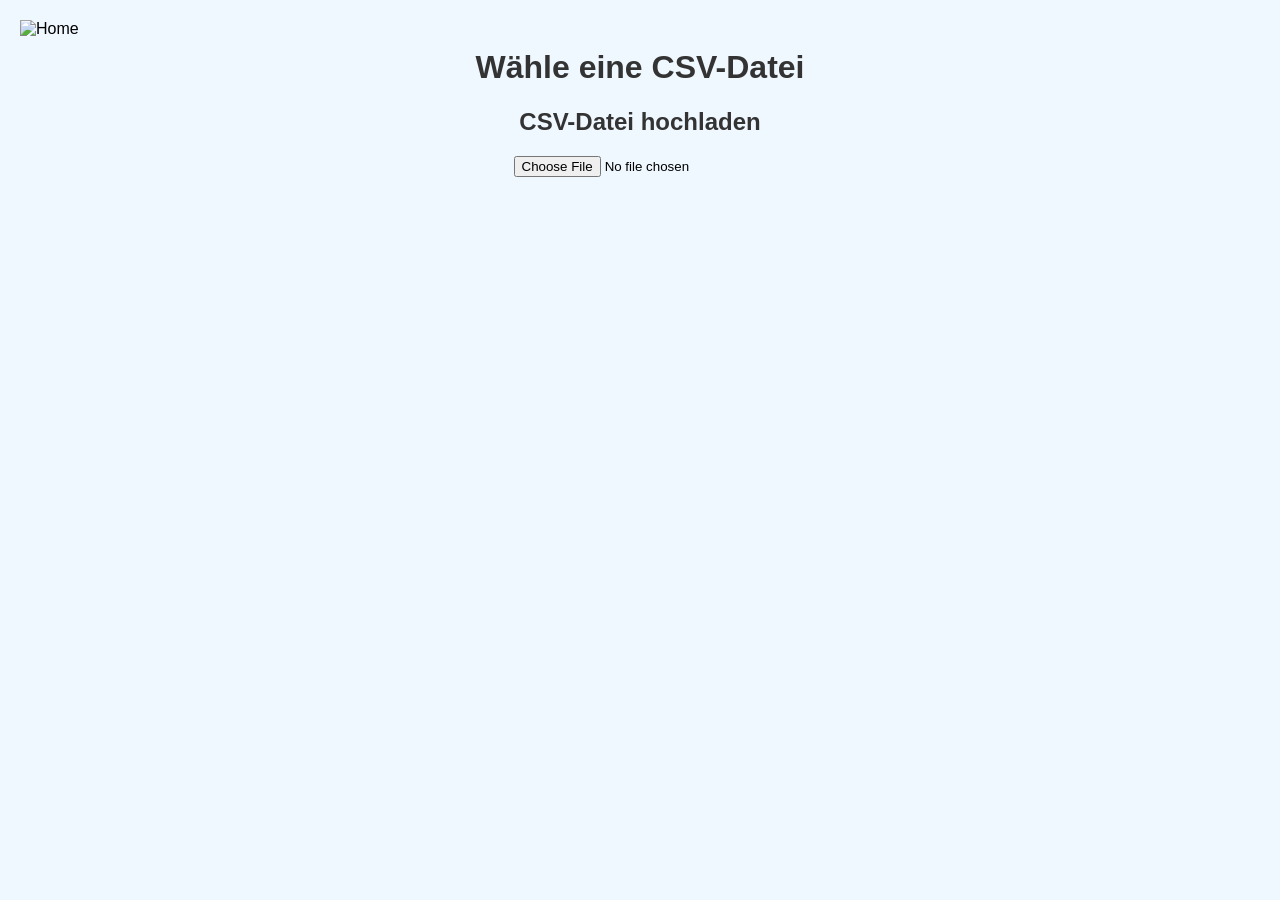
==== index.html @ fa78eabd "base version" ====
<!DOCTYPE html>
<!--
    Autor: Martin Stangl
    © 2024 Martin Stangl. Alle Rechte vorbehalten.
-->
<html lang="de">

<head>
    <meta charset="UTF-8">
    <meta name="viewport" content="width=device-width, initial-scale=1.0">
    <title>Lernprogramm</title>
    <style>
        body {
            font-family: Arial, sans-serif;
            background-color: #f0f8ff;
            text-align: center;
            padding: 20px;
        }

        h1,
        h2 {
            color: #333;
        }

        button {
            font-size: 18px;
            padding: 15px;
            margin: 10px;
            border-radius: 8px;
            border: none;
            cursor: pointer;
            transition: background-color 0.3s;
        }

        button:hover {
            background-color: #87CEEB;
        }

        .option-btn {
            background-color: #4682B4;
            color: white;
            width: 150px;
        }

        .hidden {
            display: none;
        }

        .lesson-selection {
            margin: 20px 0;
        }

        .home-icon {
            position: absolute;
            top: 20px;
            left: 20px;
            cursor: pointer;
        }

        .home-icon img {
            width: 40px;
            height: 40px;
        }

        .quiz-container {
            margin-top: 50px;
        }

        .word-display {
            font-size: 36px;
            margin: 40px 0;
        }

        .options {
            display: flex;
            justify-content: center;
            gap: 20px;
        }

        .option-btn {
            padding: 10px 20px;
            font-size: 20px;
        }

        .scoreboard {
            font-size: 20px;
            margin-top: 20px;
        }

        #input-field {
            font-size: 20px;
            padding: 10px;
            margin-top: 20px;
            width: 300px;
            text-align: center;
        }
    </style>
</head>

<body>

    <div class="home-icon" onclick="goToHome()">
        <img src="https://img.icons8.com/ios-filled/50/000000/home.png" alt="Home">
    </div>

    <h1 id="headerText">Wähle eine CSV-Datei</h1>

    <div id="csv-upload-section">
        <h2>CSV-Datei hochladen</h2>
        <input type="file" id="csvFileInput" accept=".csv" onchange="loadCSVFile()">
    </div>

    <div id="lesson-selection-section" class="hidden">
        <h2>Lektionen:</h2>
        <div id="lesson-selection" class="lesson-selection"></div>
        <button class="option-btn" onclick="startQuiz()">Zuordnungs-Quiz Starten</button>
        <button class="option-btn" onclick="startLearning()">Lernen Starten</button>
        <button class="option-btn" onclick="startWriting()">Schreiben Starten</button>
    </div>
    <div id="quiz-section" class="hidden">
        <h2>Zuordnung Quiz</h2>
        <div class="quiz-container">
            <div id="word-display" class="word-display"></div>
            <div id="options" class="options"></div>
            <div id="scoreboard" class="scoreboard"></div>
        </div>
    </div>

    <div id="learning-section" class="hidden">
        <h2>Lernmodus</h2>
        <div class="quiz-container">
            <div id="german-word-display" class="word-display"></div>
            <div id="learning-options" class="options"></div>
            <div id="learning-scoreboard" class="scoreboard"></div>
        </div>
    </div>

    <div id="writing-section" class="hidden">
        <h2>Schreibmodus</h2>
        <div class="quiz-container">
            <div id="german-word-writing" class="word-display"></div>
            <input type="text" id="input-field" placeholder="Englische Übersetzung eingeben"
                onkeydown="if (event.key === 'Enter') checkInput()">

            <button class="option-btn" onclick="checkInput()">Überprüfen</button>
            <div id="writing-scoreboard" class="scoreboard"></div>
        </div>
    </div>

    <script>
        let data = [];
        let selectedLessons = [];
        let currentDataset = [];
        let currentIndex = 0;
        let correctAnswersCount = 0;
        let wrongAnswersCount = 0;
        let wrongAnswersLearningCount = 0;

        function loadCSVFile() {
            const fileInput = document.getElementById('csvFileInput');
            const file = fileInput.files[0];
            const reader = new FileReader();

            reader.onload = function (e) {
                const text = e.target.result;
                data = parseCSV(text);

                // Lektionen anzeigen
                document.getElementById('csv-upload-section').classList.add('hidden');
                document.getElementById('lesson-selection-section').classList.remove('hidden');
                const lessons = [...new Set(data.map(item => item.Lesson))];
                displayLessonSelection(lessons);
                document.getElementById('headerText').innerText = 'Wähle Lektionen und anschließend einen Modus';
            };

            if (file) {
                reader.readAsText(file);
                proceedToModeSelection()
            } else {
                alert('Bitte wähle eine CSV-Datei aus.');
            }
        }

        function parseCSV(text) {
            const rows = text.trim().split('\n').slice(1);
            return rows.map(row => {
                const [Lesson, English, Deutsch] = row.split(';');
                return { Lesson, English, Deutsch };
            });
        }

        function startAssignmentMode() {
            document.getElementById('mode-selection').classList.add('hidden');
            document.getElementById('lesson-selection-section').classList.remove('hidden');
            const lessons = [...new Set(data.map(item => item.Lesson))];
            displayLessonSelection(lessons);
        }

        function displayLessonSelection(lessons) {
            const lessonSelectionDiv = document.getElementById('lesson-selection');
            lessonSelectionDiv.innerHTML = '';

            lessons.forEach(lesson => {
                const checkbox = document.createElement('input');
                checkbox.type = 'checkbox';
                checkbox.value = lesson;
                checkbox.id = lesson;
                lessonSelectionDiv.appendChild(checkbox);

                const label = document.createElement('label');
                label.htmlFor = lesson;
                label.innerText = lesson;
                lessonSelectionDiv.appendChild(label);

                const br = document.createElement('br');
                lessonSelectionDiv.appendChild(br);
            });
        }
        function hideHeaderText() {
            document.getElementById('headerText').classList.add('hidden');
        }
        function startQuiz() {
            hideHeaderText(); // Header-Text ausblenden
            setupQuizOrLearning('quiz-section');
        }

        function startLearning() {
            hideHeaderText(); // Header-Text ausblenden
            setupQuizOrLearning('learning-section');
        }

        function startWriting() {
            hideHeaderText(); // Header-Text ausblenden
            setupQuizOrLearning('writing-section');
        }

        function showNextWord() {
            if (currentIndex >= currentDataset.length) {
                alert(`Quiz beendet! Richtig: ${correctAnswersCount}, Falsch: ${wrongAnswersCount}`);
                return;
            }

            const currentWord = currentDataset[currentIndex];
            const wordDisplay = document.getElementById('word-display');
            wordDisplay.innerText = currentWord.English;
            speakText(currentWord.English);

            const optionsDiv = document.getElementById('options');
            optionsDiv.innerHTML = '';

            const correctAnswer = currentWord.Deutsch;
            const wrongAnswers = getRandomWrongAnswers(correctAnswer);
            const allOptions = [correctAnswer, ...wrongAnswers];
            shuffleArray(allOptions);

            allOptions.forEach(option => {
                const btn = document.createElement('button');
                btn.classList.add('option-btn');
                btn.innerText = option;
                btn.onclick = function () {
                    if (option === correctAnswer) {
                        correctAnswersCount++;
                    } else {
                        wrongAnswersCount++;
                    }
                    currentIndex++;
                    updateScoreboard();
                    showNextWord();
                };
                optionsDiv.appendChild(btn);
            });

            updateScoreboard();
        }
        function getRandomWrongAnswers(correctAnswer) {
            const wrongAnswers = data
                .filter(item => item.Deutsch !== correctAnswer)
                .map(item => item.Deutsch);

            const shuffledWrongAnswers = shuffleArray(wrongAnswers);
            return shuffledWrongAnswers.slice(0, 3);
        }


        function proceedToModeSelection() {
            document.getElementById('lesson-selection-section').classList.add('hidden');
            document.getElementById('headerText').innerText = 'Wähle einen Modus';
        }
        function setupQuizOrLearning(section) {
            const selectedCheckboxes = Array.from(document.querySelectorAll('#lesson-selection input:checked'));
            selectedLessons = selectedCheckboxes.map(checkbox => checkbox.value);
            currentDataset = data.filter(item => selectedLessons.includes(item.Lesson));

            if (currentDataset.length > 0) {
                document.getElementById('lesson-selection-section').classList.add('hidden');
                document.getElementById(section).classList.remove('hidden');
                currentIndex = 0;
                correctAnswersCount = 0;
                wrongAnswersCount = 0;
                wrongAnswersLearningCount = 0;

                if (section === 'quiz-section') {
                    showNextWord();
                } else if (section === 'learning-section') {
                    showNextLearningWord();
                } else if (section === 'writing-section') {
                    showNextWritingWord();
                }
            } else {
                alert('Bitte wähle mindestens eine Lektion aus.');
            }
        }

        function showNextWritingWord() {
            if (currentIndex >= currentDataset.length) {
                alert(`Schreiben beendet! Richtig: ${correctAnswersCount}, Falsch: ${wrongAnswersCount}`);
                return;
            }

            const currentWord = currentDataset[currentIndex];
            document.getElementById('german-word-writing').innerText = currentWord.Deutsch;
            document.getElementById('input-field').value = '';
            updateWritingScoreboard();
        }

        // Text-to-Speech Funktion
        function speakText(text) {
            const utterance = new SpeechSynthesisUtterance(text);
            utterance.lang = 'en-GB';

            // Stimme explizit auf eine englische Stimme setzen
            const voices = window.speechSynthesis.getVoices();
            const englishVoice = voices.find(voice => voice.lang.startsWith("en"));

            if (englishVoice) {
                utterance.voice = englishVoice;
            } else {
                console.warn("Keine passende englische Stimme gefunden.");
            }

            // Prüfen, ob die API unterstützt wird und sprechen
            if ('speechSynthesis' in window) {
                window.speechSynthesis.speak(utterance);
            } else {
                console.warn("Sprachsynthese nicht unterstützt");
            }
        } function checkInput() {
            const input = document.getElementById('input-field').value.trim();
            const currentWord = currentDataset[currentIndex];

            if (input.toLowerCase() === currentWord.English.toLowerCase()) {
                correctAnswersCount++;
                currentIndex++;
                speakText(currentWord.English); // Englischen Begriff vorlesen
                showNextWritingWord();
            } else {
                wrongAnswersCount++;
                speakText(currentWord.English); // Englischen Begriff vorlesen
                updateWritingScoreboard();
            }
        }

        function updateWritingScoreboard() {
            const writingScoreboard = document.getElementById('writing-scoreboard');
            writingScoreboard.innerText = `Richtig: ${correctAnswersCount}, Falsch: ${wrongAnswersCount}, Verbleibende Fragen: ${currentDataset.length - currentIndex}`;
        }

        function showNextLearningWord() {
            if (currentIndex >= currentDataset.length) {
                alert(`Lernen beendet! Fehler: ${wrongAnswersLearningCount}`);
                return;
            }

            const currentWord = currentDataset[currentIndex];
            const germanWordDisplay = document.getElementById('german-word-display');
            germanWordDisplay.innerText = currentWord.Deutsch;

            const correctAnswer = currentWord.English;
            const variations = generateVariations(correctAnswer);

            const optionsDiv = document.getElementById('learning-options');
            optionsDiv.innerHTML = '';

            const allOptions = [correctAnswer, ...variations];
            shuffleArray(allOptions);

            allOptions.forEach(option => {
                const btn = document.createElement('button');
                btn.classList.add('option-btn');
                btn.innerText = option;
                btn.onclick = function () {
                    speakText(option);
                    if (option === correctAnswer) {
                        currentIndex++;
                        showNextLearningWord();
                    } else {
                        wrongAnswersLearningCount++;
                        updateLearningScoreboard();
                    }
                };
                optionsDiv.appendChild(btn);
            });

            updateLearningScoreboard();
        }

        function generateVariations(correctAnswer) {
            const variations = [];
            const letters = correctAnswer.split('');

            // Variation 1: Remove a random letter
            const variation1 = correctAnswer.slice(0, Math.floor(Math.random() * letters.length)) + correctAnswer.slice(Math.floor(Math.random() * letters.length) + 1);
            variations.push(variation1);

            // Variation 2: Swap two adjacent letters
            const index = Math.floor(Math.random() * (letters.length - 1));
            const variation2 = letters.slice();
            [variation2[index], variation2[index + 1]] = [variation2[index + 1], variation2[index]];
            variations.push(variation2.join(''));

            // Variation 3: Add an extra random letter at the end
            const variation3 = correctAnswer + String.fromCharCode(97 + Math.floor(Math.random() * 26));
            variations.push(variation3);

            return variations;
        }

        function showPlaceholder() {
            alert('Lernmodus ist noch nicht verfügbar.');
        }

        function shuffleArray(array) {
            for (let i = array.length - 1; i > 0; i--) {
                const j = Math.floor(Math.random() * (i + 1));
                [array[i], array[j]] = [array[j], array[i]];
            }
            return array;
        }

        function updateScoreboard() {
            const scoreboard = document.getElementById('scoreboard');
            scoreboard.innerText = `Richtig: ${correctAnswersCount}, Falsch: ${wrongAnswersCount}, Verbleibende Fragen: ${currentDataset.length - currentIndex}`;
        }

        function updateLearningScoreboard() {
            const learningScoreboard = document.getElementById('learning-scoreboard');
            learningScoreboard.innerText = `Fehler: ${wrongAnswersLearningCount}`;
        }

        function goToHome() {
            // Alle Abschnitte ausblenden und nur Lektionenauswahl anzeigen
            document.getElementById('csv-upload-section').classList.add('hidden');
            document.getElementById('lesson-selection-section').classList.remove('hidden');
            document.getElementById('quiz-section').classList.add('hidden');
            document.getElementById('learning-section').classList.add('hidden');
            document.getElementById('writing-section').classList.add('hidden');

            // Header-Text zurücksetzen und wieder anzeigen
            document.getElementById('headerText').innerText = 'Wähle Lektionen und anschließend einen Modus';
            document.getElementById('headerText').classList.remove('hidden');
        }

    </script>

</body>

</html>
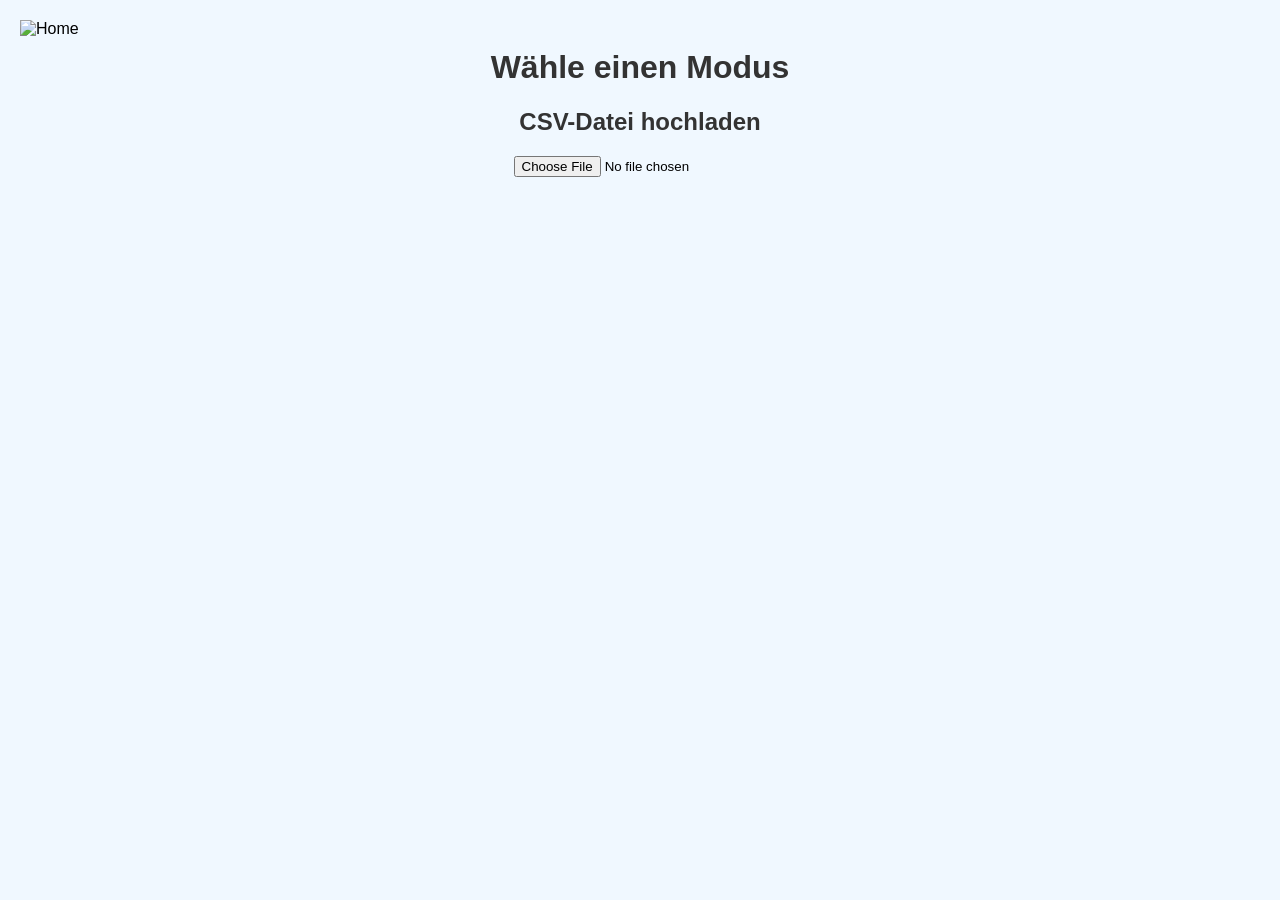
==== commit 3190a182: "added default translation.csv" ====
--- a/index.html
+++ b/index.html
@@ -39,7 +39,7 @@
         .option-btn {
             background-color: #4682B4;
             color: white;
-            width: 150px;
+            width: 170px;
         }
 
         .hidden {
@@ -156,29 +156,9 @@
         let wrongAnswersCount = 0;
         let wrongAnswersLearningCount = 0;
 
-        function loadCSVFile() {
-            const fileInput = document.getElementById('csvFileInput');
-            const file = fileInput.files[0];
-            const reader = new FileReader();
-
-            reader.onload = function (e) {
-                const text = e.target.result;
-                data = parseCSV(text);
-
-                // Lektionen anzeigen
-                document.getElementById('csv-upload-section').classList.add('hidden');
-                document.getElementById('lesson-selection-section').classList.remove('hidden');
-                const lessons = [...new Set(data.map(item => item.Lesson))];
-                displayLessonSelection(lessons);
-                document.getElementById('headerText').innerText = 'Wähle Lektionen und anschließend einen Modus';
-            };
-
-            if (file) {
-                reader.readAsText(file);
-                proceedToModeSelection()
-            } else {
-                alert('Bitte wähle eine CSV-Datei aus.');
-            }
+        function loadCSVFile(fileContent) {
+            data = parseCSV(fileContent);
+            proceedToModeSelection();
         }
 
         function parseCSV(text) {
@@ -189,11 +169,9 @@
             });
         }
 
-        function startAssignmentMode() {
-            document.getElementById('mode-selection').classList.add('hidden');
-            document.getElementById('lesson-selection-section').classList.remove('hidden');
-            const lessons = [...new Set(data.map(item => item.Lesson))];
-            displayLessonSelection(lessons);
+        function proceedToModeSelection() {
+            document.getElementById('lesson-selection-section').classList.add('hidden');
+            document.getElementById('headerText').innerText = 'Wähle einen Modus';
         }
 
         function displayLessonSelection(lessons) {
@@ -216,21 +194,30 @@
                 lessonSelectionDiv.appendChild(br);
             });
         }
+
+        function startAssignmentMode() {
+            document.getElementById('mode-selection').classList.add('hidden');
+            document.getElementById('lesson-selection-section').classList.remove('hidden');
+            const lessons = [...new Set(data.map(item => item.Lesson))];
+            displayLessonSelection(lessons);
+        }
+
         function hideHeaderText() {
             document.getElementById('headerText').classList.add('hidden');
         }
+
         function startQuiz() {
-            hideHeaderText(); // Header-Text ausblenden
+            hideHeaderText(); 
             setupQuizOrLearning('quiz-section');
         }
 
         function startLearning() {
-            hideHeaderText(); // Header-Text ausblenden
+            hideHeaderText(); 
             setupQuizOrLearning('learning-section');
         }
 
         function startWriting() {
-            hideHeaderText(); // Header-Text ausblenden
+            hideHeaderText(); 
             setupQuizOrLearning('writing-section');
         }
 
@@ -272,6 +259,7 @@
 
             updateScoreboard();
         }
+
         function getRandomWrongAnswers(correctAnswer) {
             const wrongAnswers = data
                 .filter(item => item.Deutsch !== correctAnswer)
@@ -281,11 +269,6 @@
             return shuffledWrongAnswers.slice(0, 3);
         }
 
-
-        function proceedToModeSelection() {
-            document.getElementById('lesson-selection-section').classList.add('hidden');
-            document.getElementById('headerText').innerText = 'Wähle einen Modus';
-        }
         function setupQuizOrLearning(section) {
             const selectedCheckboxes = Array.from(document.querySelectorAll('#lesson-selection input:checked'));
             selectedLessons = selectedCheckboxes.map(checkbox => checkbox.value);
@@ -307,126 +290,13 @@
                     showNextWritingWord();
                 }
             } else {
-                alert('Bitte wähle mindestens eine Lektion aus.');
+                alert('Bitte wählen Sie eine Lektion aus.');
             }
         }
 
-        function showNextWritingWord() {
-            if (currentIndex >= currentDataset.length) {
-                alert(`Schreiben beendet! Richtig: ${correctAnswersCount}, Falsch: ${wrongAnswersCount}`);
-                return;
-            }
-
-            const currentWord = currentDataset[currentIndex];
-            document.getElementById('german-word-writing').innerText = currentWord.Deutsch;
-            document.getElementById('input-field').value = '';
-            updateWritingScoreboard();
-        }
-
-        // Text-to-Speech Funktion
-        function speakText(text) {
-            const utterance = new SpeechSynthesisUtterance(text);
-            utterance.lang = 'en-GB';
-
-            // Stimme explizit auf eine englische Stimme setzen
-            const voices = window.speechSynthesis.getVoices();
-            const englishVoice = voices.find(voice => voice.lang.startsWith("en"));
-
-            if (englishVoice) {
-                utterance.voice = englishVoice;
-            } else {
-                console.warn("Keine passende englische Stimme gefunden.");
-            }
-
-            // Prüfen, ob die API unterstützt wird und sprechen
-            if ('speechSynthesis' in window) {
-                window.speechSynthesis.speak(utterance);
-            } else {
-                console.warn("Sprachsynthese nicht unterstützt");
-            }
-        } function checkInput() {
-            const input = document.getElementById('input-field').value.trim();
-            const currentWord = currentDataset[currentIndex];
-
-            if (input.toLowerCase() === currentWord.English.toLowerCase()) {
-                correctAnswersCount++;
-                currentIndex++;
-                speakText(currentWord.English); // Englischen Begriff vorlesen
-                showNextWritingWord();
-            } else {
-                wrongAnswersCount++;
-                speakText(currentWord.English); // Englischen Begriff vorlesen
-                updateWritingScoreboard();
-            }
-        }
-
-        function updateWritingScoreboard() {
-            const writingScoreboard = document.getElementById('writing-scoreboard');
-            writingScoreboard.innerText = `Richtig: ${correctAnswersCount}, Falsch: ${wrongAnswersCount}, Verbleibende Fragen: ${currentDataset.length - currentIndex}`;
-        }
-
-        function showNextLearningWord() {
-            if (currentIndex >= currentDataset.length) {
-                alert(`Lernen beendet! Fehler: ${wrongAnswersLearningCount}`);
-                return;
-            }
-
-            const currentWord = currentDataset[currentIndex];
-            const germanWordDisplay = document.getElementById('german-word-display');
-            germanWordDisplay.innerText = currentWord.Deutsch;
-
-            const correctAnswer = currentWord.English;
-            const variations = generateVariations(correctAnswer);
-
-            const optionsDiv = document.getElementById('learning-options');
-            optionsDiv.innerHTML = '';
-
-            const allOptions = [correctAnswer, ...variations];
-            shuffleArray(allOptions);
-
-            allOptions.forEach(option => {
-                const btn = document.createElement('button');
-                btn.classList.add('option-btn');
-                btn.innerText = option;
-                btn.onclick = function () {
-                    speakText(option);
-                    if (option === correctAnswer) {
-                        currentIndex++;
-                        showNextLearningWord();
-                    } else {
-                        wrongAnswersLearningCount++;
-                        updateLearningScoreboard();
-                    }
-                };
-                optionsDiv.appendChild(btn);
-            });
-
-            updateLearningScoreboard();
-        }
-
-        function generateVariations(correctAnswer) {
-            const variations = [];
-            const letters = correctAnswer.split('');
-
-            // Variation 1: Remove a random letter
-            const variation1 = correctAnswer.slice(0, Math.floor(Math.random() * letters.length)) + correctAnswer.slice(Math.floor(Math.random() * letters.length) + 1);
-            variations.push(variation1);
-
-            // Variation 2: Swap two adjacent letters
-            const index = Math.floor(Math.random() * (letters.length - 1));
-            const variation2 = letters.slice();
-            [variation2[index], variation2[index + 1]] = [variation2[index + 1], variation2[index]];
-            variations.push(variation2.join(''));
-
-            // Variation 3: Add an extra random letter at the end
-            const variation3 = correctAnswer + String.fromCharCode(97 + Math.floor(Math.random() * 26));
-            variations.push(variation3);
-
-            return variations;
-        }
-
-        function showPlaceholder() {
-            alert('Lernmodus ist noch nicht verfügbar.');
+        function updateScoreboard() {
+            const scoreboard = document.getElementById('scoreboard');
+            scoreboard.innerText = `Richtig: ${correctAnswersCount}, Falsch: ${wrongAnswersCount}`;
         }
 
         function shuffleArray(array) {
@@ -437,31 +307,25 @@
             return array;
         }
 
-        function updateScoreboard() {
-            const scoreboard = document.getElementById('scoreboard');
-            scoreboard.innerText = `Richtig: ${correctAnswersCount}, Falsch: ${wrongAnswersCount}, Verbleibende Fragen: ${currentDataset.length - currentIndex}`;
-        }
-
-        function updateLearningScoreboard() {
-            const learningScoreboard = document.getElementById('learning-scoreboard');
-            learningScoreboard.innerText = `Fehler: ${wrongAnswersLearningCount}`;
-        }
-
         function goToHome() {
-            // Alle Abschnitte ausblenden und nur Lektionenauswahl anzeigen
-            document.getElementById('csv-upload-section').classList.add('hidden');
-            document.getElementById('lesson-selection-section').classList.remove('hidden');
-            document.getElementById('quiz-section').classList.add('hidden');
-            document.getElementById('learning-section').classList.add('hidden');
-            document.getElementById('writing-section').classList.add('hidden');
-
-            // Header-Text zurücksetzen und wieder anzeigen
-            document.getElementById('headerText').innerText = 'Wähle Lektionen und anschließend einen Modus';
-            document.getElementById('headerText').classList.remove('hidden');
-        }
-
+            document.getElementById('lesson-selection-section').classList.add('hidden');
+            document.getElementById('headerText').innerText = 'Wähle eine CSV-Datei';
+            document.getElementById('csv-upload-section').classList.remove('hidden');
+            document.getElementById('csvFileInput').value = ''; // Clear the file input
+        }
+
+        function loadDefaultCSV() {
+            const defaultFileName = 'lessons.csv';
+            fetch(defaultFileName)
+                .then(response => response.text())
+                .then(fileContent => loadCSVFile(fileContent))
+                .catch(error => console.error('Fehler beim Laden der Standard-CSV-Datei:', error));
+        }
+
+        window.onload = function () {
+            loadDefaultCSV();
+        };
     </script>
-
 </body>
 
-</html>+</html>
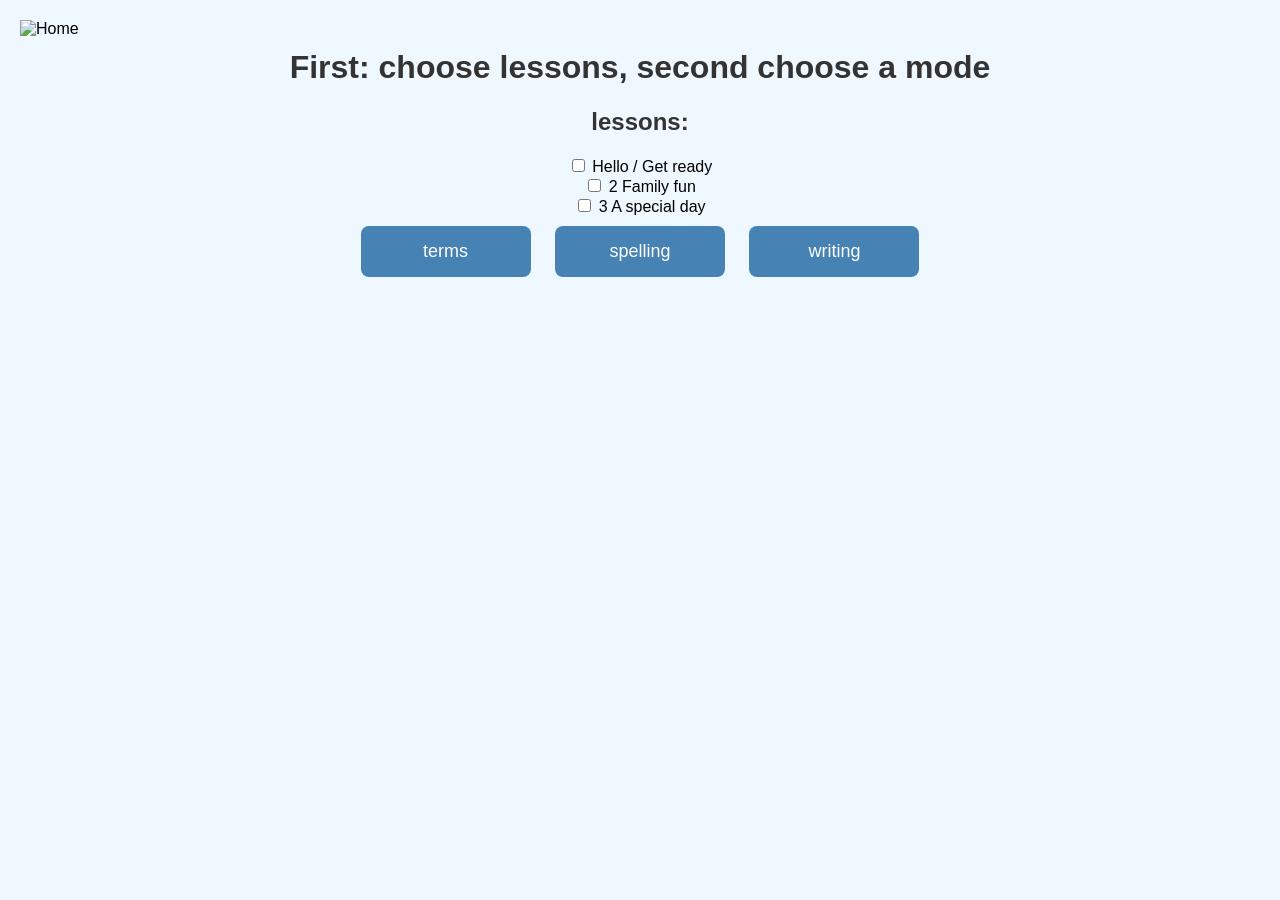
==== commit 438eb88e: "bug fixes, language" ====
--- a/index.html
+++ b/index.html
@@ -1,8 +1,4 @@
 <!DOCTYPE html>
-<!--
-    Autor: Martin Stangl
-    © 2024 Martin Stangl. Alle Rechte vorbehalten.
--->
 <html lang="de">
 
 <head>
@@ -46,10 +42,6 @@
             display: none;
         }
 
-        .lesson-selection {
-            margin: 20px 0;
-        }
-
         .home-icon {
             position: absolute;
             top: 20px;
@@ -57,6 +49,11 @@
             cursor: pointer;
         }
 
+        .error {
+            border: 2px solid red;
+            background-color: red;
+        }
+
         .home-icon img {
             width: 40px;
             height: 40px;
@@ -75,11 +72,6 @@
             display: flex;
             justify-content: center;
             gap: 20px;
-        }
-
-        .option-btn {
-            padding: 10px 20px;
-            font-size: 20px;
         }
 
         .scoreboard {
@@ -103,49 +95,47 @@
         <img src="https://img.icons8.com/ios-filled/50/000000/home.png" alt="Home">
     </div>
 
-    <h1 id="headerText">Wähle eine CSV-Datei</h1>
+    <h1 id="headerText">Choose a csv-file.</h1>
 
     <div id="csv-upload-section">
-        <h2>CSV-Datei hochladen</h2>
-        <input type="file" id="csvFileInput" accept=".csv" onchange="loadCSVFile()">
+        <h2>csv-fileupload</h2>
+        <input type="file" id="csvFileInput" accept=".csv" onchange="loadCSVFile(event)">
     </div>
 
     <div id="lesson-selection-section" class="hidden">
-        <h2>Lektionen:</h2>
+        <h2>lessons:</h2>
         <div id="lesson-selection" class="lesson-selection"></div>
-        <button class="option-btn" onclick="startQuiz()">Zuordnungs-Quiz Starten</button>
-        <button class="option-btn" onclick="startLearning()">Lernen Starten</button>
-        <button class="option-btn" onclick="startWriting()">Schreiben Starten</button>
-    </div>
+        <button class="option-btn" onclick="startQuiz()">terms</button>
+        <button class="option-btn" onclick="startLearning()">spelling</button>
+        <button class="option-btn" onclick="startWriting()">writing</button>
+    </div>
+
     <div id="quiz-section" class="hidden">
-        <h2>Zuordnung Quiz</h2>
+        <h2>find the term</h2>
         <div class="quiz-container">
             <div id="word-display" class="word-display"></div>
             <div id="options" class="options"></div>
-            <div id="scoreboard" class="scoreboard"></div>
         </div>
     </div>
 
     <div id="learning-section" class="hidden">
-        <h2>Lernmodus</h2>
+        <h2>leaning</h2>
         <div class="quiz-container">
             <div id="german-word-display" class="word-display"></div>
             <div id="learning-options" class="options"></div>
-            <div id="learning-scoreboard" class="scoreboard"></div>
         </div>
     </div>
 
     <div id="writing-section" class="hidden">
-        <h2>Schreibmodus</h2>
+        <h2>writing</h2>
         <div class="quiz-container">
             <div id="german-word-writing" class="word-display"></div>
             <input type="text" id="input-field" placeholder="Englische Übersetzung eingeben"
-                onkeydown="if (event.key === 'Enter') checkInput()">
-
+                onkeydown="if (event.key === 'Enter') { event.preventDefault(); checkInput(); }">
             <button class="option-btn" onclick="checkInput()">Überprüfen</button>
-            <div id="writing-scoreboard" class="scoreboard"></div>
         </div>
     </div>
+    <div id="scoreboard" class="scoreboard"></div>
 
     <script>
         let data = [];
@@ -155,23 +145,52 @@
         let correctAnswersCount = 0;
         let wrongAnswersCount = 0;
         let wrongAnswersLearningCount = 0;
-
-        function loadCSVFile(fileContent) {
-            data = parseCSV(fileContent);
-            proceedToModeSelection();
+        window.addEventListener("DOMContentLoaded", loadDefaultCSV);
+
+        function loadDefaultCSV() {
+            fetch("lessons.csv")
+                .then(response => {
+                    if (!response.ok) throw new Error("Standard-CSV-Datei konnte nicht geladen werden.");
+                    return response.text();
+                })
+                .then(text => {
+                    data = parseCSV(text);
+                    showLessonSelection();
+                })
+                .catch(error => console.error(error.message));
+        }
+
+        function loadCSVFile(event) {
+            const fileInput = document.getElementById('csvFileInput');
+            const file = fileInput.files[0];
+            const reader = new FileReader();
+
+            if (!file) {
+                alert('Choose a csv-file.');
+                return;
+            }
+
+            reader.onload = (e) => {
+                data = parseCSV(e.target.result);
+                showLessonSelection();
+            };
+
+            reader.readAsText(file);
         }
 
         function parseCSV(text) {
-            const rows = text.trim().split('\n').slice(1);
-            return rows.map(row => {
+            return text.trim().split('\n').slice(1).map(row => {
                 const [Lesson, English, Deutsch] = row.split(';');
                 return { Lesson, English, Deutsch };
             });
         }
 
-        function proceedToModeSelection() {
-            document.getElementById('lesson-selection-section').classList.add('hidden');
-            document.getElementById('headerText').innerText = 'Wähle einen Modus';
+        function showLessonSelection() {
+            document.getElementById('csv-upload-section').classList.add('hidden');
+            document.getElementById('lesson-selection-section').classList.remove('hidden');
+            const lessons = [...new Set(data.map(item => item.Lesson))];
+            displayLessonSelection(lessons);
+            document.getElementById('headerText').innerText = 'First: choose lessons, second choose a mode';
         }
 
         function displayLessonSelection(lessons) {
@@ -179,27 +198,11 @@
             lessonSelectionDiv.innerHTML = '';
 
             lessons.forEach(lesson => {
-                const checkbox = document.createElement('input');
-                checkbox.type = 'checkbox';
-                checkbox.value = lesson;
-                checkbox.id = lesson;
-                lessonSelectionDiv.appendChild(checkbox);
-
-                const label = document.createElement('label');
-                label.htmlFor = lesson;
-                label.innerText = lesson;
-                lessonSelectionDiv.appendChild(label);
-
-                const br = document.createElement('br');
-                lessonSelectionDiv.appendChild(br);
+                lessonSelectionDiv.innerHTML += `
+                    <input type="checkbox" value="${lesson}" id="${lesson}">
+                    <label for="${lesson}">${lesson}</label><br>
+                `;
             });
-        }
-
-        function startAssignmentMode() {
-            document.getElementById('mode-selection').classList.add('hidden');
-            document.getElementById('lesson-selection-section').classList.remove('hidden');
-            const lessons = [...new Set(data.map(item => item.Lesson))];
-            displayLessonSelection(lessons);
         }
 
         function hideHeaderText() {
@@ -207,71 +210,23 @@
         }
 
         function startQuiz() {
-            hideHeaderText(); 
-            setupQuizOrLearning('quiz-section');
+            hideHeaderText();
+            setupQuiz('quiz-section');
         }
 
         function startLearning() {
-            hideHeaderText(); 
-            setupQuizOrLearning('learning-section');
+            hideHeaderText();
+            setupQuiz('learning-section');
         }
 
         function startWriting() {
-            hideHeaderText(); 
-            setupQuizOrLearning('writing-section');
-        }
-
-        function showNextWord() {
-            if (currentIndex >= currentDataset.length) {
-                alert(`Quiz beendet! Richtig: ${correctAnswersCount}, Falsch: ${wrongAnswersCount}`);
-                return;
-            }
-
-            const currentWord = currentDataset[currentIndex];
-            const wordDisplay = document.getElementById('word-display');
-            wordDisplay.innerText = currentWord.English;
-            speakText(currentWord.English);
-
-            const optionsDiv = document.getElementById('options');
-            optionsDiv.innerHTML = '';
-
-            const correctAnswer = currentWord.Deutsch;
-            const wrongAnswers = getRandomWrongAnswers(correctAnswer);
-            const allOptions = [correctAnswer, ...wrongAnswers];
-            shuffleArray(allOptions);
-
-            allOptions.forEach(option => {
-                const btn = document.createElement('button');
-                btn.classList.add('option-btn');
-                btn.innerText = option;
-                btn.onclick = function () {
-                    if (option === correctAnswer) {
-                        correctAnswersCount++;
-                    } else {
-                        wrongAnswersCount++;
-                    }
-                    currentIndex++;
-                    updateScoreboard();
-                    showNextWord();
-                };
-                optionsDiv.appendChild(btn);
-            });
-
-            updateScoreboard();
-        }
-
-        function getRandomWrongAnswers(correctAnswer) {
-            const wrongAnswers = data
-                .filter(item => item.Deutsch !== correctAnswer)
-                .map(item => item.Deutsch);
-
-            const shuffledWrongAnswers = shuffleArray(wrongAnswers);
-            return shuffledWrongAnswers.slice(0, 3);
-        }
-
-        function setupQuizOrLearning(section) {
-            const selectedCheckboxes = Array.from(document.querySelectorAll('#lesson-selection input:checked'));
-            selectedLessons = selectedCheckboxes.map(checkbox => checkbox.value);
+            hideHeaderText();
+            setupQuiz('writing-section');
+        }
+
+        function setupQuiz(section) {
+            selectedLessons = Array.from(document.querySelectorAll('#lesson-selection input:checked'))
+                .map(checkbox => checkbox.value);
             currentDataset = data.filter(item => selectedLessons.includes(item.Lesson));
 
             if (currentDataset.length > 0) {
@@ -290,42 +245,192 @@
                     showNextWritingWord();
                 }
             } else {
-                alert('Bitte wählen Sie eine Lektion aus.');
-            }
-        }
+                alert('Bitte wähle mindestens eine Lektion aus.');
+            }
+        }
+
+        function generateVariations(correctAnswer) {
+            const variations = [];
+            const letters = correctAnswer.split('');
+
+            // Variation 1: Remove a random letter
+            const variation1 = correctAnswer.slice(0, Math.floor(Math.random() * letters.length)) + correctAnswer.slice(Math.floor(Math.random() * letters.length) + 1);
+            variations.push(variation1);
+
+            // Variation 2: Swap two adjacent letters
+            const index = Math.floor(Math.random() * (letters.length - 1));
+            const variation2 = letters.slice();
+            [variation2[index], variation2[index + 1]] = [variation2[index + 1], variation2[index]];
+            variations.push(variation2.join(''));
+
+            // Variation 3: Füge einen zusätzlichen zufälligen Kleinbuchstaben an einer zufälligen Stelle im Wort ein
+            const randomLetter = String.fromCharCode(97 + Math.floor(Math.random() * 26));
+            const insertPosition = Math.floor(Math.random() * (correctAnswer.length + 1)); // Stelle bestimmen
+            const variation3 = correctAnswer.slice(0, insertPosition) + randomLetter + correctAnswer.slice(insertPosition);
+            variations.push(variation3);
+
+            return variations;
+        }
+
+
+        function showNextWord() {
+            if (currentIndex >= currentDataset.length) {
+                alert(`Quiz beendet! Richtig: ${correctAnswersCount}, Falsch: ${wrongAnswersCount}`);
+                return;
+            }
+
+            const currentWord = currentDataset[currentIndex];
+            document.getElementById('word-display').innerText = currentWord.English;
+            speakText(currentWord.English);
+
+            const optionsDiv = document.getElementById('options');
+            optionsDiv.innerHTML = '';
+            const allOptions = shuffleArray([currentWord.Deutsch, ...getRandomWrongAnswers(currentWord.Deutsch)]);
+            allOptions.forEach(option => createOptionButton(option, currentWord.Deutsch, optionsDiv));
+
+            updateScoreboard();
+        }
+
+        function createOptionButton(option, correctAnswer, optionsDiv) {
+            const btn = document.createElement('button');
+            btn.classList.add('option-btn');
+            btn.innerText = option;
+            btn.onclick = () => {
+                option === correctAnswer ? correctAnswersCount++ : wrongAnswersCount++;
+                currentIndex++;
+                updateScoreboard();
+                showNextWord();
+            };
+            optionsDiv.appendChild(btn);
+        }
+
+        function getRandomWrongAnswers(correctAnswer) {
+            const wrongAnswers = data.filter(item => item.Deutsch !== correctAnswer).map(item => item.Deutsch);
+            return shuffleArray(wrongAnswers).slice(0, 3);
+        }
+
+        function showNextWritingWord() {
+            if (currentIndex >= currentDataset.length) {
+                alert(`Schreiben beendet! Richtig: ${correctAnswersCount}, Falsch: ${wrongAnswersCount}`);
+                return;
+            }
+
+            const currentWord = currentDataset[currentIndex];
+            document.getElementById('german-word-writing').innerText = currentWord.Deutsch;
+            document.getElementById('input-field').value = '';
+            updateScoreboard();
+        }
+
+        let attemptCount = 0; // Zähler für Fehlversuche
+
+        function checkInput() {
+            const inputField = document.getElementById('input-field');
+            const input = inputField.value.trim();
+            const correctAnswer = currentDataset[currentIndex].English;
+
+            if (input === correctAnswer) {
+                correctAnswersCount++;
+                attemptCount = 0; // Zurücksetzen bei richtiger Antwort
+                currentIndex++;
+                inputField.classList.remove('error')
+                showNextWritingWord();
+            } else {
+                wrongAnswersCount++;
+                attemptCount++;
+
+                // Rahmen rot aufleuchten lassen
+                inputField.classList.add('error');
+                setTimeout(() => inputField.classList.remove('error'), 500);
+                if (attemptCount >= 2) {
+                    inputField.value = correctAnswer; // Korrekte Antwort anzeigen
+                    attemptCount = 0; // Zurücksetzen für das nächste Wort
+                    currentIndex++;
+                    setTimeout(showNextWritingWord, 2000); // Weiter nach 2 Sekunden
+                }
+            }
+        }
+
+
+
+
+        function showNextLearningWord() {
+            if (currentIndex >= currentDataset.length) {
+                alert(`Lernen beendet! Richtig: ${correctAnswersCount}, Falsch: ${wrongAnswersCount}, Falsch im Lernen: ${wrongAnswersLearningCount}`);
+                return;
+            }
+
+            const currentWord = currentDataset[currentIndex];
+            const germanWordDisplay = document.getElementById('german-word-display');
+            germanWordDisplay.innerText = currentWord.Deutsch;
+
+            const correctAnswer = currentWord.English;
+            const variations = generateVariations(correctAnswer);
+
+            const optionsDiv = document.getElementById('learning-options');
+            optionsDiv.innerHTML = '';
+
+            const allOptions = [correctAnswer, ...variations];
+            shuffleArray(allOptions);
+
+            allOptions.forEach(option => {
+                const btn = document.createElement('button');
+                btn.classList.add('option-btn');
+                btn.innerText = option;
+                btn.onclick = function () {
+                    speakText(option);
+                    if (option === correctAnswer) {
+                        currentIndex++;
+                        correctAnswersCount++
+                        updateScoreboard();
+                        showNextLearningWord();
+
+                    } else {
+                        wrongAnswersCount++;
+                        updateScoreboard();
+                    }
+                };
+                optionsDiv.appendChild(btn);
+            });
+
+            updateScoreboard();
+        }
+
 
         function updateScoreboard() {
-            const scoreboard = document.getElementById('scoreboard');
-            scoreboard.innerText = `Richtig: ${correctAnswersCount}, Falsch: ${wrongAnswersCount}`;
+            document.getElementById('scoreboard').innerText = `correct: ${correctAnswersCount} | false: ${wrongAnswersCount} | remaining questions: ${currentDataset.length - currentIndex}`;
+        }
+        function clearScoreboard() {
+            document.getElementById('scoreboard').innerText = ``;
+        }
+
+
+        function speakText(text) {
+            const speech = new SpeechSynthesisUtterance();
+            speech.lang = 'en-US'; // Sprache einstellen
+            speech.text = text;
+            speech.onerror = (event) => console.error("Fehler beim Sprechen:", event);
+            speechSynthesis.cancel(); // Alle laufenden Ausgaben stoppen
+            speechSynthesis.speak(speech);
         }
 
         function shuffleArray(array) {
-            for (let i = array.length - 1; i > 0; i--) {
-                const j = Math.floor(Math.random() * (i + 1));
-                [array[i], array[j]] = [array[j], array[i]];
-            }
-            return array;
+            return array.sort(() => Math.random() - 0.5);
         }
 
         function goToHome() {
-            document.getElementById('lesson-selection-section').classList.add('hidden');
-            document.getElementById('headerText').innerText = 'Wähle eine CSV-Datei';
+            // Blende alle anderen Abschnitte aus
+            document.getElementById('quiz-section').classList.add('hidden');
+            document.getElementById('learning-section').classList.add('hidden');
+            document.getElementById('writing-section').classList.add('hidden');
+
+            document.getElementById('lesson-selection-section').classList.remove('hidden');
+
+            // Zeige den CSV-Upload-Bereich und den Header-Text an
             document.getElementById('csv-upload-section').classList.remove('hidden');
-            document.getElementById('csvFileInput').value = ''; // Clear the file input
-        }
-
-        function loadDefaultCSV() {
-            const defaultFileName = 'lessons.csv';
-            fetch(defaultFileName)
-                .then(response => response.text())
-                .then(fileContent => loadCSVFile(fileContent))
-                .catch(error => console.error('Fehler beim Laden der Standard-CSV-Datei:', error));
-        }
-
-        window.onload = function () {
-            loadDefaultCSV();
-        };
+            clearScoreboard();
+        }
     </script>
+
 </body>
 
-</html>
+</html>
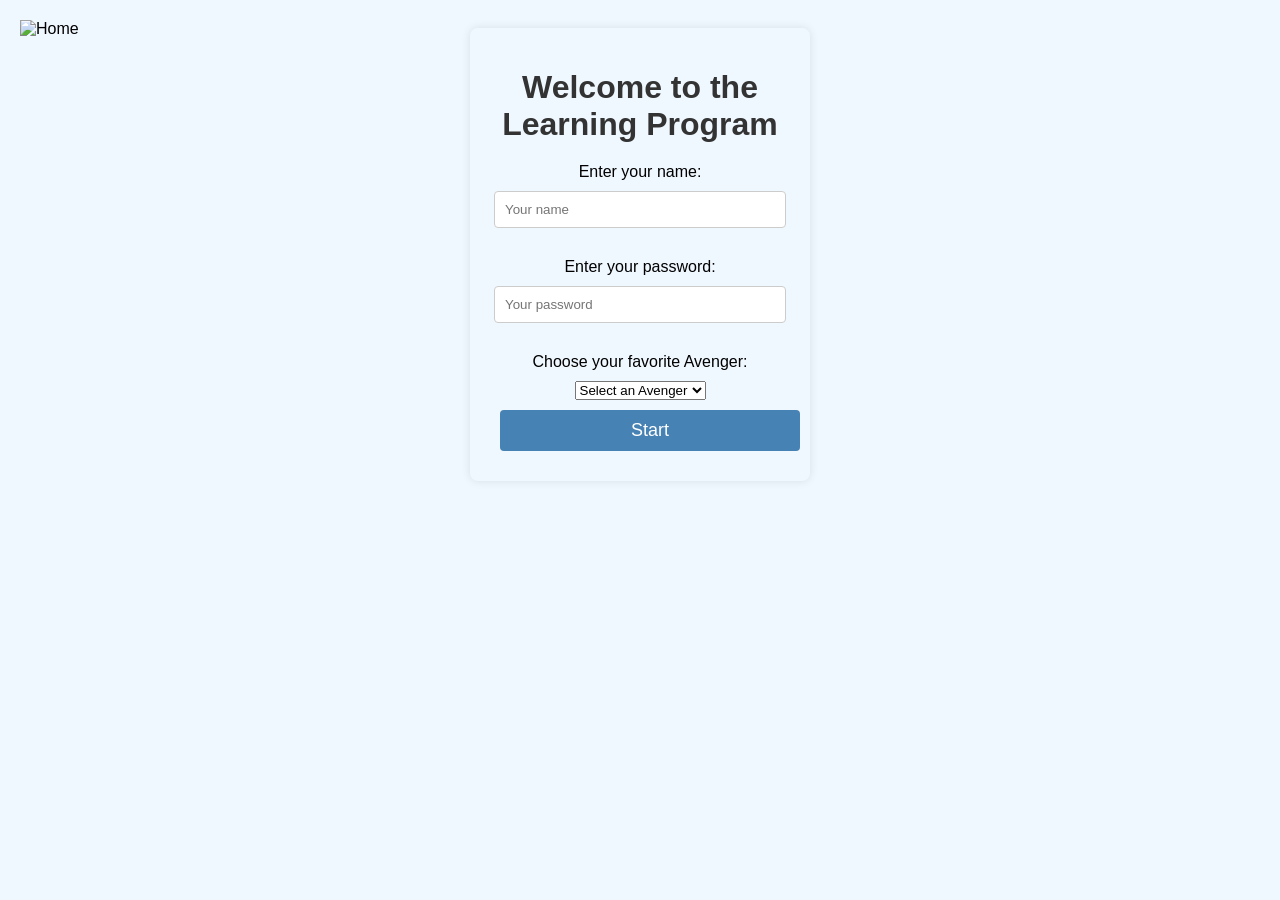
==== commit 525584bb: "added heros" ====
--- a/index.html
+++ b/index.html
@@ -86,29 +86,132 @@
             width: 300px;
             text-align: center;
         }
+
+        #login-screen {
+
+            margin: 0 auto;
+            /* Zentriert den Container */
+            width: 300px;
+            /* Setzt eine feste Breite */
+            padding: 20px;
+            /* Fügt etwas Innenabstand hinzu */
+            background-color: #f0f8ff;
+            /* Heller Hintergrund */
+            border-radius: 8px;
+            /* Abgerundete Ecken */
+            box-shadow: 0 0 10px rgba(0, 0, 0, 0.1);
+            /* Schatteneffekt */
+        }
+
+        #login-screen h1 {
+            margin-bottom: 20px;
+            /* Abstand unter der Überschrift */
+        }
+
+        #login-screen label {
+            display: block;
+            /* Label auf eine neue Zeile setzen */
+            margin: 10px 0;
+            /* Abstand oben und unten */
+        }
+
+        #login-screen input {
+            width: 90%;
+            /* Eingabefelder füllen den Container */
+            padding: 10px;
+            /* Innenabstand in den Eingabefeldern */
+            border: 1px solid #ccc;
+            /* Rahmen für Eingabefelder */
+            border-radius: 4px;
+            /* Abgerundete Ecken für Eingabefelder */
+            margin-bottom: 20px;
+            /* Abstand unten */
+        }
+
+        #login-screen button {
+            width: 100%;
+            /* Schaltfläche füllt den Container */
+            padding: 10px;
+            /* Innenabstand in der Schaltfläche */
+            background-color: #4682B4;
+            /* Hintergrundfarbe für die Schaltfläche */
+            color: white;
+            /* Textfarbe */
+            border: none;
+            /* Kein Rahmen */
+            border-radius: 4px;
+            /* Abgerundete Ecken für die Schaltfläche */
+            cursor: pointer;
+            /* Zeiger bei Hover */
+            transition: background-color 0.3s;
+            /* Übergang für Hover-Effekt */
+        }
+
+        #login-screen button:hover {
+            background-color: #5a9bd4;
+            /* Hellerer Farbton bei Hover */
+        }
     </style>
 </head>
 
 <body>
-
-    <div class="home-icon" onclick="goToHome()">
-        <img src="https://img.icons8.com/ios-filled/50/000000/home.png" alt="Home">
-    </div>
-
-    <h1 id="headerText">Choose a csv-file.</h1>
-
-    <div id="csv-upload-section">
-        <h2>csv-fileupload</h2>
-        <input type="file" id="csvFileInput" accept=".csv" onchange="loadCSVFile(event)">
-    </div>
-
+    <!-- Startbildschirm -->
+    <div id="login-screen">
+        <h1>Welcome to the Learning Program</h1>
+        <div class="input-container">
+            <label for="nameInput">Enter your name:</label>
+            <input type="text" id="nameInput" placeholder="Your name">
+        </div>
+        <div class="input-container">
+            <label for="pwInput">Enter your password:</label>
+            <input type="password" id="pwInput" placeholder="Your password">
+        </div>
+        <div class="input-container">
+            <label for="heroSelect">Choose your favorite Avenger:</label>
+            <select id="avengerSelect" onchange="displayAvenger()">
+                <option value="" disabled selected>Select an Avenger</option>
+                <option value="Iron Man">Iron Man</option> <!-- männlich -->
+                <option value="Thor">Thor</option> <!-- männlich -->
+                <option value="Hulk">Hulk</option> <!-- männlich -->
+                <option value="Black Widow">Black Widow</option> <!-- weiblich -->
+                <option value="Captain America">Captain America</option> <!-- weiblich -->
+                <option value="Scarlet Witch">Scarlet Witch</option> <!-- weiblich -->
+            </select>
+        </div>
+        <button onclick="chooseLessons()">Start</button>
+    </div>
+    <!-- Begrüßungsbildschirm -->
+    <div id="welcome-screen" class="hidden">
+        <h1 id="welcomeMessage"></h1>
+    </div>
+    <!-- Lernabschnitt (noch verborgen) -->
     <div id="lesson-selection-section" class="hidden">
-        <h2>lessons:</h2>
+        <h2>Choose Lessons or upload a file</h2>
         <div id="lesson-selection" class="lesson-selection"></div>
+        <div id="csv-upload-section">
+            <h2>csv-fileupload</h2>
+            <input type="file" id="csvFileInput" accept=".csv" onchange="loadCSVFile(event)">
+        </div>
         <button class="option-btn" onclick="startQuiz()">terms</button>
         <button class="option-btn" onclick="startLearning()">spelling</button>
         <button class="option-btn" onclick="startWriting()">writing</button>
     </div>
+    <h1 id="headerText"></h1>
+    <div id="mode-selection-section" class="hidden">
+        <button class="option-btn" onclick="startQuiz()">terms</button>
+        <button class="option-btn" onclick="startLearning()">spelling</button>
+        <button class="option-btn" onclick="startWriting()">writing</button>
+    </div>
+
+    <div class="home-icon" onclick="goToHome()">
+        <img src="https://img.icons8.com/ios-filled/50/000000/home.png" alt="Home">
+    </div>
+
+
+
+
+
+
 
     <div id="quiz-section" class="hidden">
         <h2>find the term</h2>
@@ -136,7 +239,10 @@
         </div>
     </div>
     <div id="scoreboard" class="scoreboard"></div>
-
+    <div id="selectedAvenger" style="position: absolute; top: 20px; right: 20px; text-align: center;">
+        <img id="avengerImage" src="" alt="" style="display: none; width: 100px; height: auto;">
+        <p id="avengerName" style="font-size: 18px; color: #333;"></p>
+    </div>
     <script>
         let data = [];
         let selectedLessons = [];
@@ -145,7 +251,49 @@
         let correctAnswersCount = 0;
         let wrongAnswersCount = 0;
         let wrongAnswersLearningCount = 0;
-        window.addEventListener("DOMContentLoaded", loadDefaultCSV);
+
+
+
+        const avengerImages = {
+        "Iron Man": "./img/ironman.gif",
+        "Captain America": "./img/captainamerica.gif"
+    };
+
+    let callCount = 0; // Initialize a counter to track how many times the image is displayed
+
+function displayAvenger() {
+    const avengerSelect = document.getElementById('avengerSelect');
+    const avengerImage = document.getElementById('avengerImage');
+    const avengerName = document.getElementById('avengerName');
+    
+    const selectedAvenger = avengerSelect.value;
+
+    if (selectedAvenger) {
+        avengerImage.src = avengerImages[selectedAvenger];
+        avengerImage.alt = selectedAvenger;
+        avengerImage.style.display = "block"; // Show the image
+
+        // Apply strong blur effect
+        avengerImage.style.filter = "blur(15px)"; // Strong blur at the start
+        reblur();
+    } else {
+        avengerImage.style.display = "none"; // Hide the image if no selection
+        avengerName.innerText = '';
+    }
+}
+
+function reblur() {
+            // Increment the call count and call reblur function
+            callCount++;
+    if (callCount <= 50) {
+        // Gradually reduce the blur effect based on the number of calls
+        const blurValue = 50 - (ca50llCount * (50 / 50)); // Reduce blur for the first 15 calls
+        avengerImage.style.filter = `blur(${blurValue}px)`;
+    } else {
+        avengerImage.style.filter = "none"; // Remove blur completely after 15 calls
+    }
+}
+    
 
         function loadDefaultCSV() {
             fetch("lessons.csv")
@@ -185,12 +333,37 @@
             });
         }
 
+        function chooseLessons() {
+            const name = document.getElementById("nameInput").value.trim();
+            if (name) {
+                document.getElementById("login-screen").classList.add("hidden");
+                document.getElementById("welcome-screen").classList.remove("hidden");
+                document.getElementById("welcomeMessage").innerText = `Hello ${name}, let's learn some English words!`;
+                loadDefaultCSV();
+            } else {
+                alert("Please enter a name.");
+            }
+
+        }
+        function startLearning() {
+            const name = document.getElementById("nameInput").value.trim();
+            if (name) {
+                document.getElementById("login-screen").classList.add("hidden");
+                document.getElementById("welcome-screen").classList.remove("hidden");
+                document.getElementById("welcomeMessage").innerText = `Hello ${name}, let's learn some English words!`;
+            } else {
+                alert("Please enter a name.");
+            }
+        }
+
+
+
+
+
         function showLessonSelection() {
-            document.getElementById('csv-upload-section').classList.add('hidden');
             document.getElementById('lesson-selection-section').classList.remove('hidden');
             const lessons = [...new Set(data.map(item => item.Lesson))];
             displayLessonSelection(lessons);
-            document.getElementById('headerText').innerText = 'First: choose lessons, second choose a mode';
         }
 
         function displayLessonSelection(lessons) {
@@ -199,9 +372,9 @@
 
             lessons.forEach(lesson => {
                 lessonSelectionDiv.innerHTML += `
-                    <input type="checkbox" value="${lesson}" id="${lesson}">
-                    <label for="${lesson}">${lesson}</label><br>
-                `;
+    <input type="checkbox" value="${lesson}" id="${lesson}">
+    <label for="${lesson}">${lesson}</label><br>
+    `;
             });
         }
 
@@ -254,7 +427,8 @@
             const letters = correctAnswer.split('');
 
             // Variation 1: Remove a random letter
-            const variation1 = correctAnswer.slice(0, Math.floor(Math.random() * letters.length)) + correctAnswer.slice(Math.floor(Math.random() * letters.length) + 1);
+            const variation1 = correctAnswer.slice(0, Math.floor(Math.random() * letters.length)) +
+                correctAnswer.slice(Math.floor(Math.random() * letters.length) + 1);
             variations.push(variation1);
 
             // Variation 2: Swap two adjacent letters
@@ -329,12 +503,14 @@
             const correctAnswer = currentDataset[currentIndex].English;
 
             if (input === correctAnswer) {
+                speakText(correctAnswer);
                 correctAnswersCount++;
                 attemptCount = 0; // Zurücksetzen bei richtiger Antwort
                 currentIndex++;
                 inputField.classList.remove('error')
                 showNextWritingWord();
             } else {
+                speakText(correctAnswer);
                 wrongAnswersCount++;
                 attemptCount++;
 
@@ -345,17 +521,15 @@
                     inputField.value = correctAnswer; // Korrekte Antwort anzeigen
                     attemptCount = 0; // Zurücksetzen für das nächste Wort
                     currentIndex++;
-                    setTimeout(showNextWritingWord, 2000); // Weiter nach 2 Sekunden
+                    setTimeout(showNextWritingWord, 2500); // Weiter nach 2 Sekunden
                 }
             }
         }
-
-
-
 
         function showNextLearningWord() {
             if (currentIndex >= currentDataset.length) {
-                alert(`Lernen beendet! Richtig: ${correctAnswersCount}, Falsch: ${wrongAnswersCount}, Falsch im Lernen: ${wrongAnswersLearningCount}`);
+                alert(`Lernen beendet! Richtig: ${correctAnswersCount}, Falsch: ${wrongAnswersCount}, Falsch im Lernen:
+    ${wrongAnswersLearningCount}`);
                 return;
             }
 
@@ -397,7 +571,8 @@
 
 
         function updateScoreboard() {
-            document.getElementById('scoreboard').innerText = `correct: ${correctAnswersCount} | false: ${wrongAnswersCount} | remaining questions: ${currentDataset.length - currentIndex}`;
+            document.getElementById('scoreboard').innerText = `correct: ${correctAnswersCount} | false: ${wrongAnswersCount} |
+    remaining questions: ${currentDataset.length - currentIndex}`;
         }
         function clearScoreboard() {
             document.getElementById('scoreboard').innerText = ``;
@@ -426,9 +601,12 @@
             document.getElementById('lesson-selection-section').classList.remove('hidden');
 
             // Zeige den CSV-Upload-Bereich und den Header-Text an
-            document.getElementById('csv-upload-section').classList.remove('hidden');
+
             clearScoreboard();
         }
+
+
+
     </script>
 
 </body>
